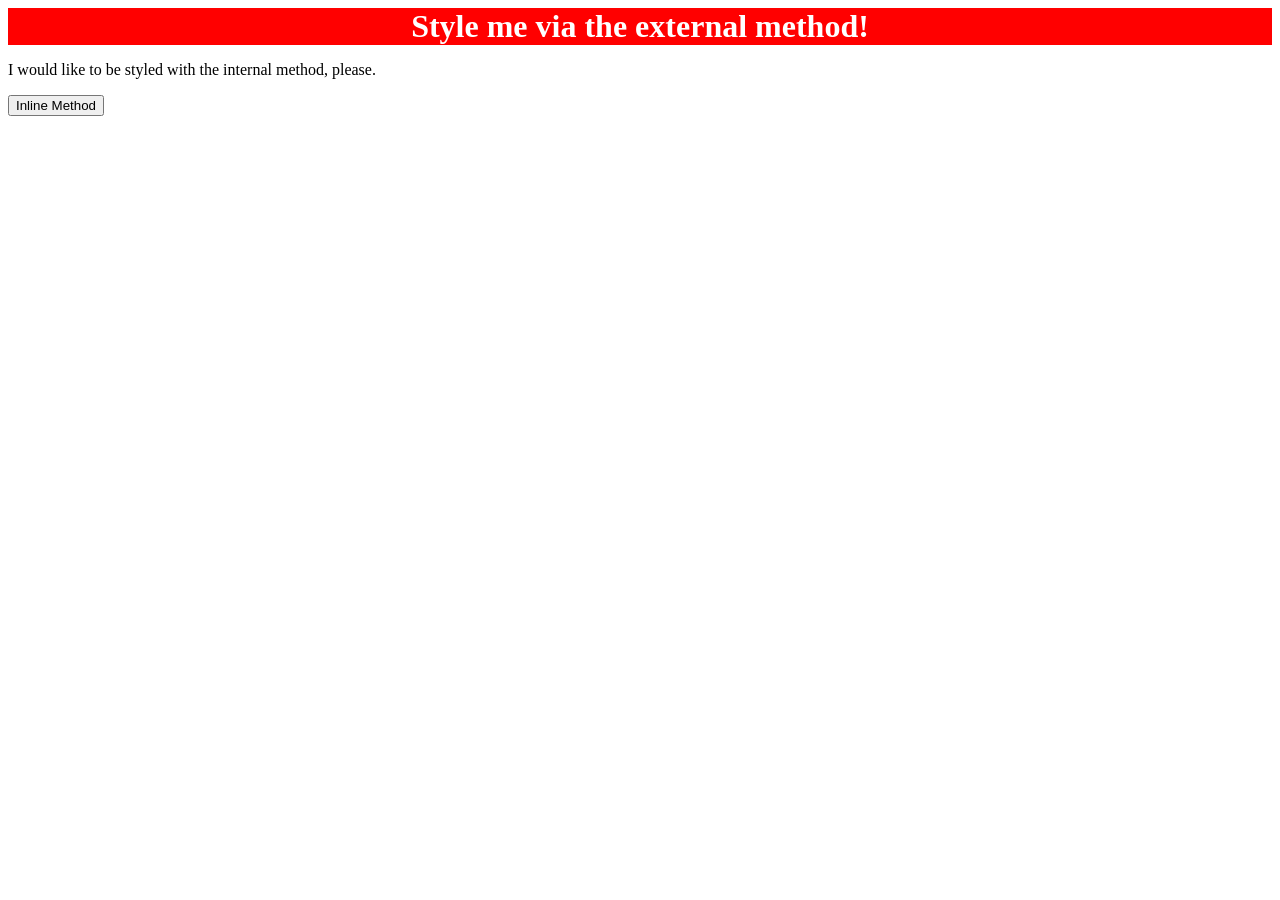
==== foundations/intro-to-css/01-css-methods/index.html @ 5162d7e9 "Add css to div property" ====
<!DOCTYPE html>
<html lang="en">
  <head>
    <meta charset="UTF-8">
    <meta http-equiv="X-UA-Compatible" content="IE=edge">
    <meta name="viewport" content="width=device-width, initial-scale=1.0">
    <link rel="stylesheet" href="styles.css">
    <title>Methods for Adding CSS</title>
  </head>
  <body>
    <div>Style me via the external method!</div>
    <p>I would like to be styled with the internal method, please.</p>
    <button>Inline Method</button>
  </body>
</html>
---- foundations/intro-to-css/01-css-methods/styles.css ----
div {
	background-color: red;
	color : white;
	font-size: 32px;
	text-align: center;
	font-weight: bold;
}
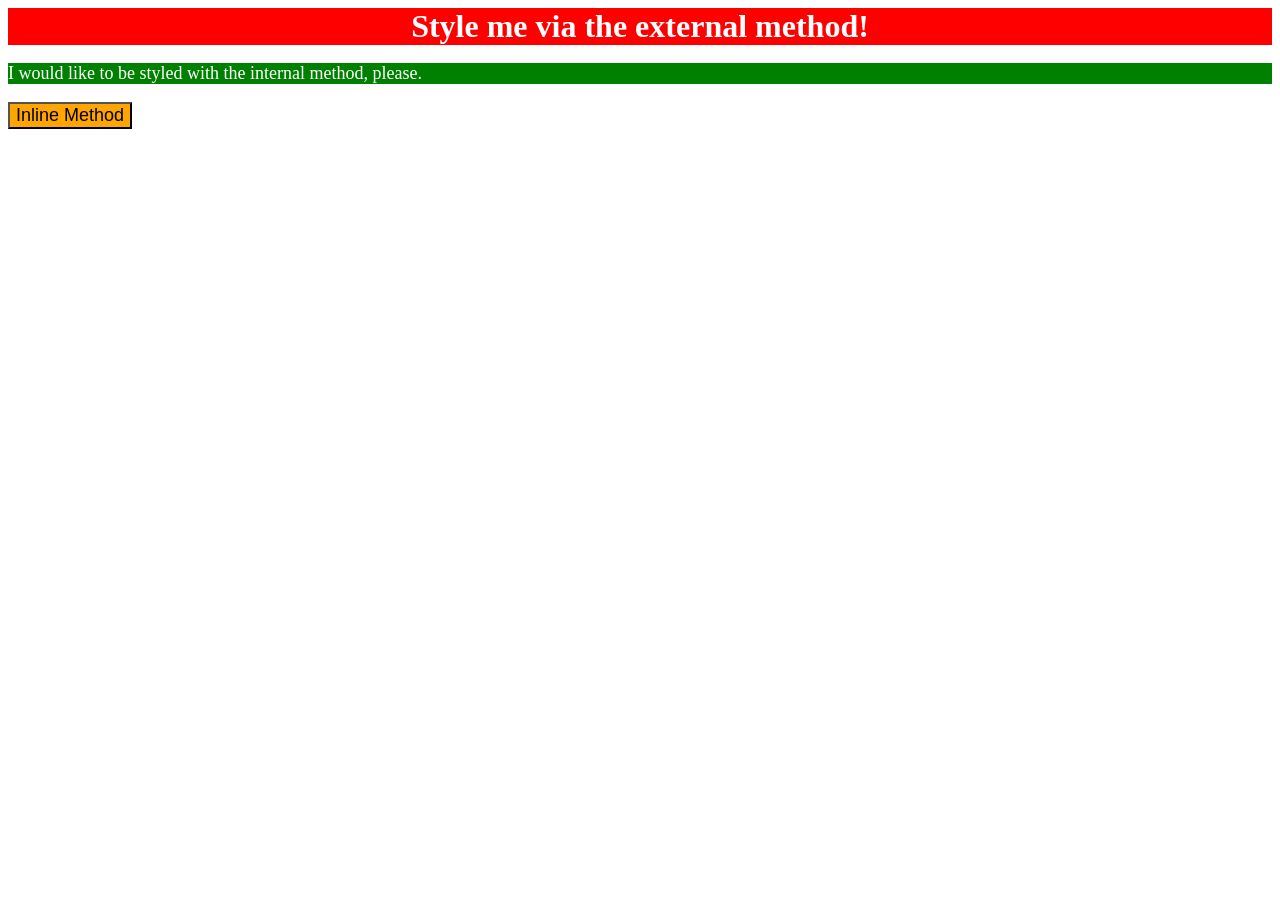
==== commit 79a9edba: "Add internal css to p and inline to button" ====
--- a/foundations/intro-to-css/01-css-methods/index.html
+++ b/foundations/intro-to-css/01-css-methods/index.html
@@ -4,12 +4,19 @@
     <meta charset="UTF-8">
     <meta http-equiv="X-UA-Compatible" content="IE=edge">
     <meta name="viewport" content="width=device-width, initial-scale=1.0">
+    <style>
+      p{
+        background-color: green;
+        font-size: 18px;
+        color: white;
+        }
+    </style>
     <link rel="stylesheet" href="styles.css">
     <title>Methods for Adding CSS</title>
   </head>
   <body>
     <div>Style me via the external method!</div>
     <p>I would like to be styled with the internal method, please.</p>
-    <button>Inline Method</button>
+    <button style="background-color: orange;font-size:18px;">Inline Method</button>
   </body>
 </html>
